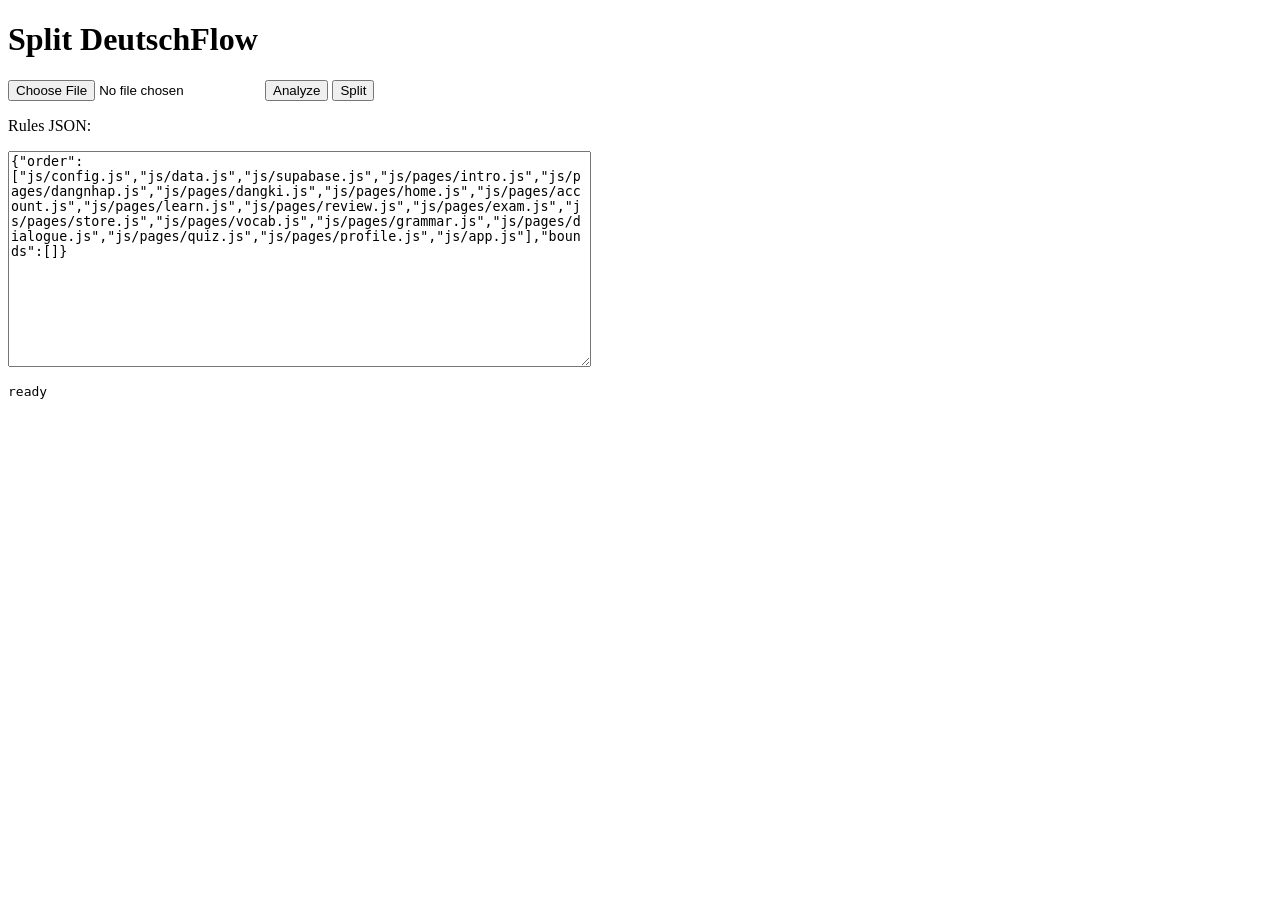
==== split-tool.html @ d12ed617 "Rename temp splitter to split-tool.html (Jekyll ignores underscore files)" ====
<!doctype html>
<meta charset="utf-8">
<title>Split DeutschFlow</title>
<h1>Split DeutschFlow</h1>
<p><input type="file" id="f"> <button id="an" type="button">Analyze</button> <button id="sp" type="button">Split</button></p>
<p>Rules JSON:</p>
<textarea id="ru" rows="14" cols="70">{"order":["js/config.js","js/data.js","js/supabase.js","js/pages/intro.js","js/pages/dangnhap.js","js/pages/dangki.js","js/pages/home.js","js/pages/account.js","js/pages/learn.js","js/pages/review.js","js/pages/exam.js","js/pages/store.js","js/pages/vocab.js","js/pages/grammar.js","js/pages/dialogue.js","js/pages/quiz.js","js/pages/profile.js","js/app.js"],"bounds":[]}</textarea>
<pre id="o">ready</pre>
<div id="lk"></div>
<script>
let T="",JS="",CSS="";
const $=id=>document.getElementById(id);
f.onchange=e=>{let r=new FileReader();r.onload=()=>{T=r.result;parse();$("o").textContent="loaded "+T.length+" chars, css="+CSS.length+", js="+JS.length;};r.readAsText(e.target.files[0]);};
function parse(){
  let m=[...T.matchAll(/<style[^>]*>([\s\S]*?)<\/style>/gi)];CSS=m.map(x=>x[1]).join("\n");
  let s=[...T.matchAll(/<script([^>]*)>([\s\S]*?)<\/script>/gi)];
  JS=s.filter(x=>!/src\s*=/.test(x[1])).map(x=>x[2]).join("\n");
  window._srcs=s.filter(x=>/src\s*=/.test(x[1])).map(x=>x[1].trim());
}
an.onclick=()=>{
  if(!T){$("o").textContent="no file";return;}
  let L=T.split("\n"),out=[];
  out.push("chars="+T.length+" lines="+L.length+" cssChars="+CSS.length+" jsChars="+JS.length);
  out.push("src script tags: "+(window._srcs||[]).join(" | "));
  let jl=JS.split("\n");out.push("jsLines="+jl.length);
  out.push("--- BANNERS ---");
  jl.forEach((x,i)=>{let t=x.trim();if(t.length>4&&t.length<200&&/^(\/\/|\/\*)/.test(t)&&/(={3,}|-{3,}|PHẦN|SECTION|TRANG)/i.test(t))out.push((i+1)+": "+t.slice(0,180));});
  out.push("--- TOP-LEVEL DECLS (first 250) ---");
  let n=0;jl.forEach((x,i)=>{let mm=x.match(/^(?:async\s+)?function\s+([\w$]+)|^const\s+([\w$]+)\s*=|^let\s+([\w$]+)\s*=|^var\s+([\w$]+)\s*=|^class\s+([\w$]+)/);if(mm&&n<250){out.push((i+1)+": "+(mm[1]||mm[2]||mm[3]||mm[4]||mm[5]));n++;}});
  out.push("--- KEYWORD COUNTS ---");
  ["SUPABASE_URL","SUPABASE_ANON_KEY","createClient","LESSON","VOCAB","GRAMMAR","DIALOGUE","showPage","signIn","signUp","logout","flashcard","startExam","buyPackage","sync","initApp","currentUser","DEMO"].forEach(k=>{out.push(k+": "+(JS.split(k).length-1));});
  out.push("--- HTML page ids ---");
  [...T.matchAll(/id="([^"]+)"/g)].map(x=>x[1]).filter((v,i,a)=>a.indexOf(v)===i).forEach(id=>out.push("id: "+id));
  $("o").textContent=out.join("\n");
};
sp.onclick=()=>{
  if(!T){$("o").textContent="no file";return;}
  let R=JSON.parse($("ru").value);
  let files={};files["css/style.css"]=CSS;
  let idx=R.bounds.map(b=>({f:b.f,p:JS.indexOf(b.m)}));
  let miss=idx.filter(x=>x.p<0);
  if(miss.length){$("o").textContent="MISSING MARKERS: "+miss.map(x=>x.f).join(", ");return;}
  idx.sort((a,b)=>a.p-b.p);
  let rep=["bounds: "+idx.map(x=>x.f+"@"+x.p).join(", ")];
  let pre=JS.slice(0,idx[0].p);
  rep.push("PRE chars="+pre.length+" | head: "+pre.slice(0,300).replace(/\n/g," / "));
  for(let i=0;i<idx.length;i++){let end=i+1<idx.length?idx[i+1].p:JS.length;files[idx[i].f]=JS.slice(idx[i].p,end);}
  files[idx[0].f]=pre+files[idx[0].f];
  let h=T;
  h=h.replace(/<style[^>]*>[\s\S]*?<\/style>/i,'<link rel="stylesheet" href="css/style.css">');
  h=h.replace(/<style[^>]*>[\s\S]*?<\/style>/gi,"");
  let tags=R.order.map(x=>'<script src="'+x+'"></'+'script>').join("\n");
  let done=false;
  h=h.replace(/<script(?![^>]*src)[^>]*>[\s\S]*?<\/script>/i,()=>{done=true;return tags;});
  h=h.replace(/<script(?![^>]*src)[^>]*>[\s\S]*?<\/script>/gi,"");
  if(!done){h=h.replace("</body>",tags+"\n</body>");}
  files["index.html"]=h;
  rep.push("FILES:");
  Object.keys(files).forEach(k=>rep.push(k+" = "+files[k].length+" chars"));
  let lk=$("lk");lk.innerHTML="";
  Object.keys(files).forEach(k=>{let b=new Blob([files[k]],{type:"text/plain"});let a=document.createElement("a");a.href=URL.createObjectURL(b);a.download=k.split("/").pop();a.textContent="DL "+k+" ("+files[k].length+")";a.style.display="block";lk.appendChild(a);});
  window._files=files;
  $("o").textContent=rep.join("\n");
};
</script>
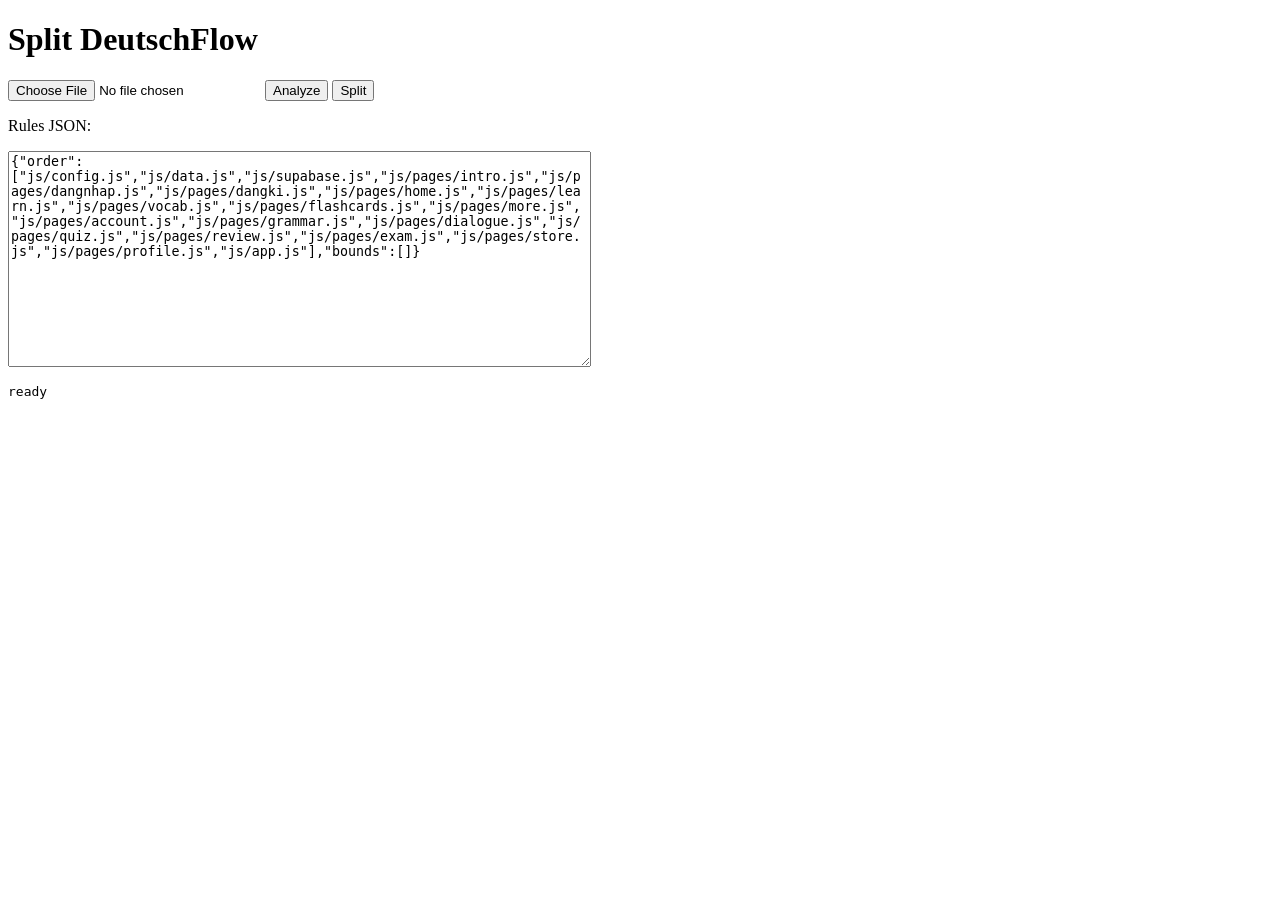
==== commit 5b503569: "Update splitter: line-number bounds, indented decls, page-based order" ====
--- a/split-tool.html
+++ b/split-tool.html
@@ -4,7 +4,7 @@
 <h1>Split DeutschFlow</h1>
 <p><input type="file" id="f"> <button id="an" type="button">Analyze</button> <button id="sp" type="button">Split</button></p>
 <p>Rules JSON:</p>
-<textarea id="ru" rows="14" cols="70">{"order":["js/config.js","js/data.js","js/supabase.js","js/pages/intro.js","js/pages/dangnhap.js","js/pages/dangki.js","js/pages/home.js","js/pages/account.js","js/pages/learn.js","js/pages/review.js","js/pages/exam.js","js/pages/store.js","js/pages/vocab.js","js/pages/grammar.js","js/pages/dialogue.js","js/pages/quiz.js","js/pages/profile.js","js/app.js"],"bounds":[]}</textarea>
+<textarea id="ru" rows="14" cols="70">{"order":["js/config.js","js/data.js","js/supabase.js","js/pages/intro.js","js/pages/dangnhap.js","js/pages/dangki.js","js/pages/home.js","js/pages/learn.js","js/pages/vocab.js","js/pages/flashcards.js","js/pages/more.js","js/pages/account.js","js/pages/grammar.js","js/pages/dialogue.js","js/pages/quiz.js","js/pages/review.js","js/pages/exam.js","js/pages/store.js","js/pages/profile.js","js/app.js"],"bounds":[]}</textarea>
 <pre id="o">ready</pre>
 <div id="lk"></div>
 <script>
@@ -25,10 +25,10 @@
   let jl=JS.split("\n");out.push("jsLines="+jl.length);
   out.push("--- BANNERS ---");
   jl.forEach((x,i)=>{let t=x.trim();if(t.length>4&&t.length<200&&/^(\/\/|\/\*)/.test(t)&&/(={3,}|-{3,}|PHẦN|SECTION|TRANG)/i.test(t))out.push((i+1)+": "+t.slice(0,180));});
-  out.push("--- TOP-LEVEL DECLS (first 250) ---");
-  let n=0;jl.forEach((x,i)=>{let mm=x.match(/^(?:async\s+)?function\s+([\w$]+)|^const\s+([\w$]+)\s*=|^let\s+([\w$]+)\s*=|^var\s+([\w$]+)\s*=|^class\s+([\w$]+)/);if(mm&&n<250){out.push((i+1)+": "+(mm[1]||mm[2]||mm[3]||mm[4]||mm[5]));n++;}});
+  out.push("--- DECLS indent<=2 (first 400) ---");
+  let n=0;jl.forEach((x,i)=>{let ind=(x.match(/^\s*/)||[""])[0].length;let mm=x.match(/^\s*(?:async\s+)?function\s+([\w$]+)|^\s*const\s+([\w$]+)\s*=|^\s*let\s+([\w$]+)\s*=|^\s*var\s+([\w$]+)\s*=|^\s*class\s+([\w$]+)/);if(mm&&ind<=2&&n<400){out.push((i+1)+": ["+ind+"] "+(mm[1]||mm[2]||mm[3]||mm[4]||mm[5]));n++;}});
   out.push("--- KEYWORD COUNTS ---");
-  ["SUPABASE_URL","SUPABASE_ANON_KEY","createClient","LESSON","VOCAB","GRAMMAR","DIALOGUE","showPage","signIn","signUp","logout","flashcard","startExam","buyPackage","sync","initApp","currentUser","DEMO"].forEach(k=>{out.push(k+": "+(JS.split(k).length-1));});
+  ["SUPABASE_URL","SUPABASE_ANON_KEY","createClient","LESSON","VOCAB","GRAMMAR","DIALOGUE","showPage","signIn","signUp","logout","flashcard","startExam","buyPackage","sync","initApp","currentUser","DEMO","addEventListener","DOMContentLoaded"].forEach(k=>{out.push(k+": "+(JS.split(k).length-1));});
   out.push("--- HTML page ids ---");
   [...T.matchAll(/id="([^"]+)"/g)].map(x=>x[1]).filter((v,i,a)=>a.indexOf(v)===i).forEach(id=>out.push("id: "+id));
   $("o").textContent=out.join("\n");
@@ -37,8 +37,10 @@
   if(!T){$("o").textContent="no file";return;}
   let R=JSON.parse($("ru").value);
   let files={};files["css/style.css"]=CSS;
-  let idx=R.bounds.map(b=>({f:b.f,p:JS.indexOf(b.m)}));
-  let miss=idx.filter(x=>x.p<0);
+  let jl=JS.split("\n");
+  let offs=[0];for(let i=0;i<jl.length;i++){offs.push(offs[i]+jl[i].length+1);}
+  let idx=R.bounds.map(b=>{let p;if(b.line!=null){p=offs[b.line-1];}else{p=JS.indexOf(b.m);}return {f:b.f,p:p};});
+  let miss=idx.filter(x=>x.p<0||x.p==null);
   if(miss.length){$("o").textContent="MISSING MARKERS: "+miss.map(x=>x.f).join(", ");return;}
   idx.sort((a,b)=>a.p-b.p);
   let rep=["bounds: "+idx.map(x=>x.f+"@"+x.p).join(", ")];
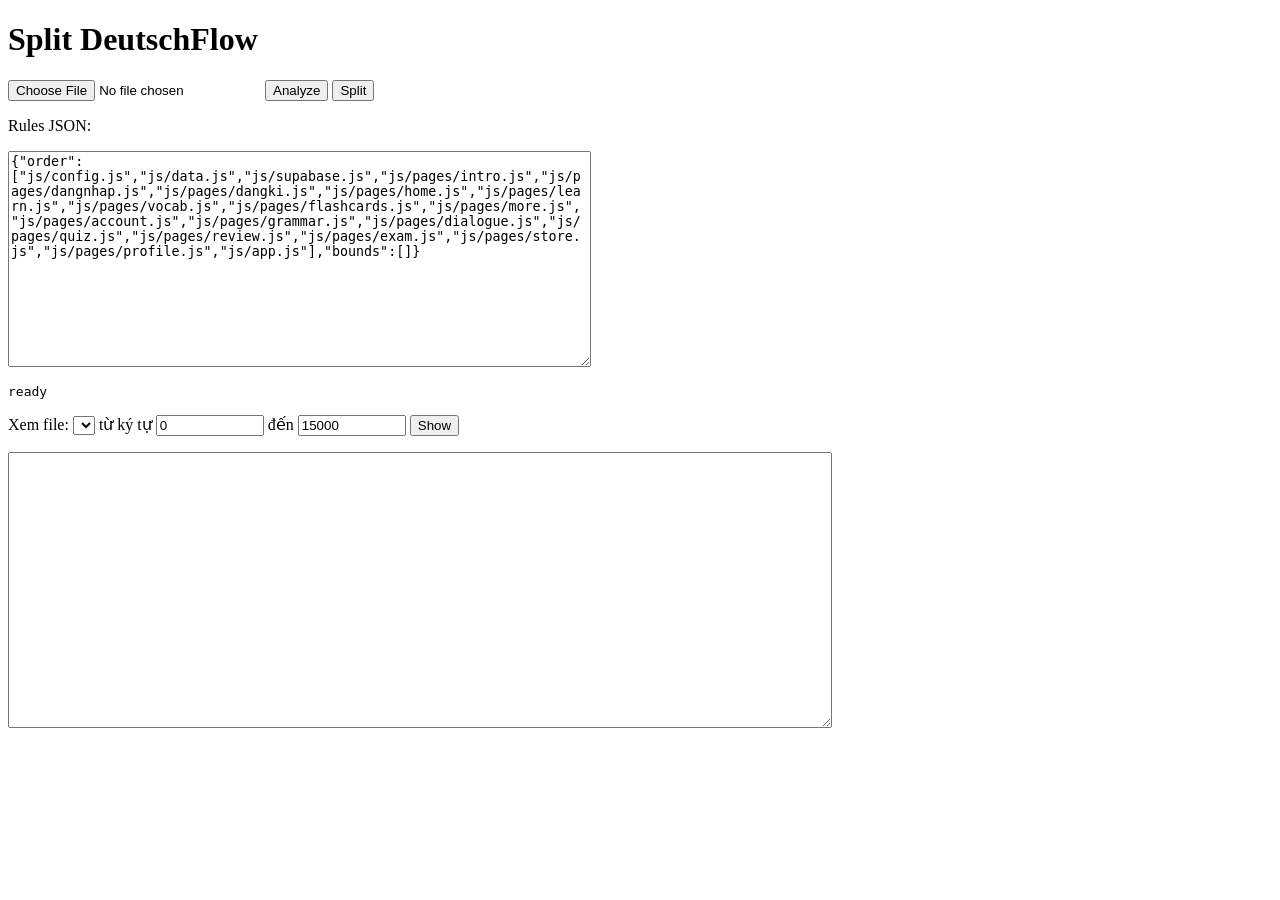
==== commit 0611f7ff: "Update splitter v5: view file slices for pasting split files into GitHub editor" ====
--- a/split-tool.html
+++ b/split-tool.html
@@ -7,6 +7,8 @@
 <textarea id="ru" rows="14" cols="70">{"order":["js/config.js","js/data.js","js/supabase.js","js/pages/intro.js","js/pages/dangnhap.js","js/pages/dangki.js","js/pages/home.js","js/pages/learn.js","js/pages/vocab.js","js/pages/flashcards.js","js/pages/more.js","js/pages/account.js","js/pages/grammar.js","js/pages/dialogue.js","js/pages/quiz.js","js/pages/review.js","js/pages/exam.js","js/pages/store.js","js/pages/profile.js","js/app.js"],"bounds":[]}</textarea>
 <pre id="o">ready</pre>
 <div id="lk"></div>
+<p>Xem file: <select id="vf"></select> từ ký tự <input id="vs" type="number" value="0" style="width:100px"> đến <input id="ve" type="number" value="15000" style="width:100px"> <button id="sh" type="button">Show</button> <span id="vl"></span></p>
+<textarea id="vw" rows="18" cols="100" readonly></textarea>
 <script>
 let T="",JS="",CSS="";
 const $=id=>document.getElementById(id);
@@ -25,8 +27,22 @@
   let jl=JS.split("\n");out.push("jsLines="+jl.length);
   out.push("--- BANNERS ---");
   jl.forEach((x,i)=>{let t=x.trim();if(t.length>4&&t.length<200&&/^(\/\/|\/\*)/.test(t)&&/(={3,}|-{3,}|PHẦN|SECTION|TRANG)/i.test(t))out.push((i+1)+": "+t.slice(0,180));});
-  out.push("--- DECLS indent<=2 (first 400) ---");
-  let n=0;jl.forEach((x,i)=>{let ind=(x.match(/^\s*/)||[""])[0].length;let mm=x.match(/^\s*(?:async\s+)?function\s+([\w$]+)|^\s*const\s+([\w$]+)\s*=|^\s*let\s+([\w$]+)\s*=|^\s*var\s+([\w$]+)\s*=|^\s*class\s+([\w$]+)/);if(mm&&ind<=2&&n<400){out.push((i+1)+": ["+ind+"] "+(mm[1]||mm[2]||mm[3]||mm[4]||mm[5]));n++;}});
+  out.push("--- JS HEAD (first 10 lines) ---");
+  jl.slice(0,10).forEach((x,i)=>out.push((i+1)+": "+x.slice(0,160)));
+  out.push("--- JS TAIL (last 8 lines) ---");
+  jl.slice(-8).forEach((x,i)=>out.push((jl.length-7+i)+": "+x.slice(0,160)));
+  out.push("--- BRACE DEPTH AT BANNERS ---");
+  let banners=[4,332,649,671,724,744,1065,1101,1131,1146,1228,1291,1318,1362,1387,1417,1497,1554,1609,1728,1835,1924,2011];
+  let dep=0;jl.forEach((x,i)=>{let ln=i+1;if(banners.indexOf(ln)>=0){out.push("line "+ln+" depthBefore="+dep);}for(let c of x){if(c==="{")dep++;else if(c==="}")dep--;}});
+  out.push("finalDepth="+dep);
+  out.push("--- FUNCTION WORD (first 150, any indent) ---");
+  let nf=0;jl.forEach((x,i)=>{let m=x.match(/function\s+([\w$]+)\s*\(/);if(m&&nf<150){out.push((i+1)+": ind"+((x.match(/^\s*/)||[""])[0].length)+" "+m[1]);nf++;}});
+  out.push("--- METHOD STYLE name(args){ (first 150) ---");
+  let nm=0;jl.forEach((x,i)=>{let m=x.match(/^\s*(?:async\s+)?([\w$]+)\s*\([^)]*\)\s*\{/);if(m&&nm<150&&!/^(if|for|while|switch|catch|function|return)$/.test(m[1])){out.push((i+1)+": ind"+((x.match(/^\s*/)||[""])[0].length)+" "+m[1]+"()");nm++;}});
+  out.push("--- STRING HITS (view/screen/more/account/profile) ---");
+  let nh=0;jl.forEach((x,i)=>{if(nh<200&&/view-|screen-|"more"|'more'|"account"|'account'|"profile"|'profile'|"grammar"|'grammar'|"dialogue"|'dialogue'|"quiz"|'quiz'|"review"|'review'|"exam"|'exam'|"store"|'store'/.test(x)){out.push((i+1)+": "+x.trim().slice(0,170));nh++;}});
+  out.push("--- CONST/LET/VAR (first 200) ---");
+  let nc=0;jl.forEach((x,i)=>{let m=x.match(/^\s*(const|let|var)\s+([\w$]+)/);if(m&&nc<200){out.push((i+1)+": ind"+((x.match(/^\s*/)||[""])[0].length)+" "+m[1]+" "+m[2]+" :: "+x.trim().slice(0,100));nc++;}});
   out.push("--- KEYWORD COUNTS ---");
   ["SUPABASE_URL","SUPABASE_ANON_KEY","createClient","LESSON","VOCAB","GRAMMAR","DIALOGUE","showPage","signIn","signUp","logout","flashcard","startExam","buyPackage","sync","initApp","currentUser","DEMO","addEventListener","DOMContentLoaded"].forEach(k=>{out.push(k+": "+(JS.split(k).length-1));});
   out.push("--- HTML page ids ---");
@@ -39,15 +55,15 @@
   let files={};files["css/style.css"]=CSS;
   let jl=JS.split("\n");
   let offs=[0];for(let i=0;i<jl.length;i++){offs.push(offs[i]+jl[i].length+1);}
-  let idx=R.bounds.map(b=>{let p;if(b.line!=null){p=offs[b.line-1];}else{p=JS.indexOf(b.m);}return {f:b.f,p:p};});
+  let idx=R.bounds.map(b=>{let p;if(b.line!=null){p=offs[b.line-1];}else{p=JS.indexOf(b.m);}return {f:b.f,p:p,line:b.line};});
   let miss=idx.filter(x=>x.p<0||x.p==null);
   if(miss.length){$("o").textContent="MISSING MARKERS: "+miss.map(x=>x.f).join(", ");return;}
   idx.sort((a,b)=>a.p-b.p);
-  let rep=["bounds: "+idx.map(x=>x.f+"@"+x.p).join(", ")];
+  let rep=["bounds: "+idx.map(x=>x.f+"@"+(x.line!=null?("L"+x.line):x.p)).join(", ")];
   let pre=JS.slice(0,idx[0].p);
   rep.push("PRE chars="+pre.length+" | head: "+pre.slice(0,300).replace(/\n/g," / "));
-  for(let i=0;i<idx.length;i++){let end=i+1<idx.length?idx[i+1].p:JS.length;files[idx[i].f]=JS.slice(idx[i].p,end);}
-  files[idx[0].f]=pre+files[idx[0].f];
+  for(let i=0;i<idx.length;i++){let end=i+1<idx.length?idx[i+1].p:JS.length;files[idx[i].f]=(files[idx[i].f]||"")+JS.slice(idx[i].p,end);}
+  Object.keys(files).forEach(k=>{if(k!=="css/style.css"){files[k]=pre+files[k];}});
   let h=T;
   h=h.replace(/<style[^>]*>[\s\S]*?<\/style>/i,'<link rel="stylesheet" href="css/style.css">');
   h=h.replace(/<style[^>]*>[\s\S]*?<\/style>/gi,"");
@@ -58,10 +74,12 @@
   if(!done){h=h.replace("</body>",tags+"\n</body>");}
   files["index.html"]=h;
   rep.push("FILES:");
-  Object.keys(files).forEach(k=>rep.push(k+" = "+files[k].length+" chars"));
+  Object.keys(files).forEach(k=>{let v=files[k];let bal=(v.match(/\{/g)||[]).length-(v.match(/\}/g)||[]).length;let ls=v.split("\n").filter(s=>s.trim().length>0);rep.push(k+" = "+v.length+" chars, balance="+bal+", first: "+(ls[0]||"").trim().slice(0,90)+" | last: "+(ls[ls.length-1]||"").trim().slice(0,90));});
   let lk=$("lk");lk.innerHTML="";
   Object.keys(files).forEach(k=>{let b=new Blob([files[k]],{type:"text/plain"});let a=document.createElement("a");a.href=URL.createObjectURL(b);a.download=k.split("/").pop();a.textContent="DL "+k+" ("+files[k].length+")";a.style.display="block";lk.appendChild(a);});
   window._files=files;
+  let sel=$("vf");sel.innerHTML="";Object.keys(files).forEach(k=>{let o=document.createElement("option");o.value=k;o.textContent=k+" ("+files[k].length+")";sel.appendChild(o);});
   $("o").textContent=rep.join("\n");
 };
+sh.onclick=()=>{let k=$("vf").value;let s=parseInt($("vs").value||"0",10);let e=parseInt($("ve").value||"15000",10);let v=(window._files&&window._files[k])||"";$("vl").textContent=k+" total="+v.length+" show "+s+".."+e;$("vw").value=v.slice(s,e);};
 </script>
